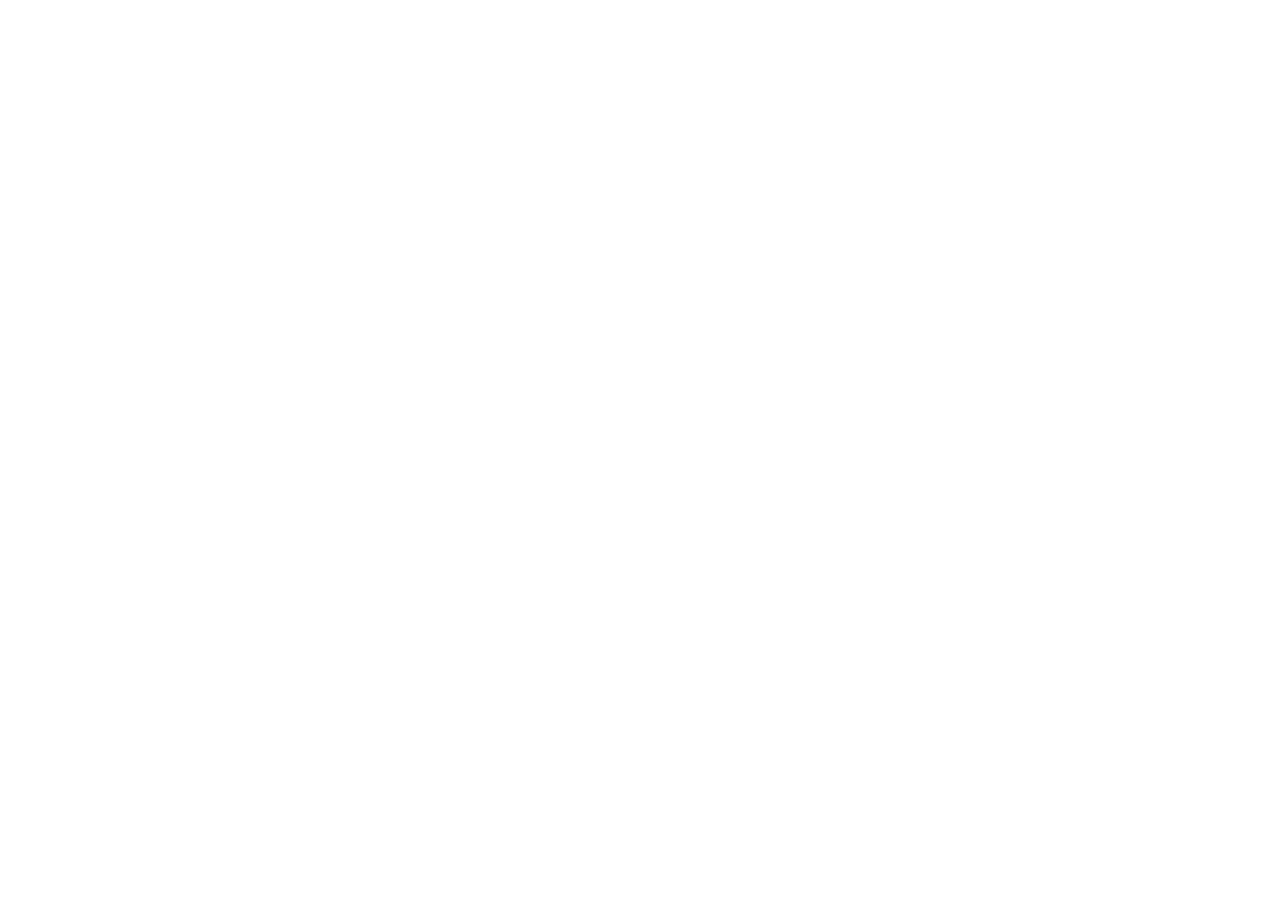
==== index.html @ c32e1e49 "add html skeleton" ====
<!DOCTYPE html>
<html>
  <head>
    <link rel="stylesheet" href="https://maxcdn.bootstrapcdn.com/bootstrap/3.3.7/css/bootstrap.min.css" integrity="sha384-BVYiiSIFeK1dGmJRAkycuHAHRg32OmUcww7on3RYdg4Va+PmSTsz/K68vbdEjh4u" crossorigin="anonymous">
    <link rel="stylesheet" href="css/styles.css" media="screen">
    <script src="https://ajax.googleapis.com/ajax/libs/jquery/3.1.1/jquery.min.js"></script>
    <script src="js/scripts.js">
    </script>
    <meta charset="utf-8">
    <title></title>
  </head>
  <body>

  </body>
</html>
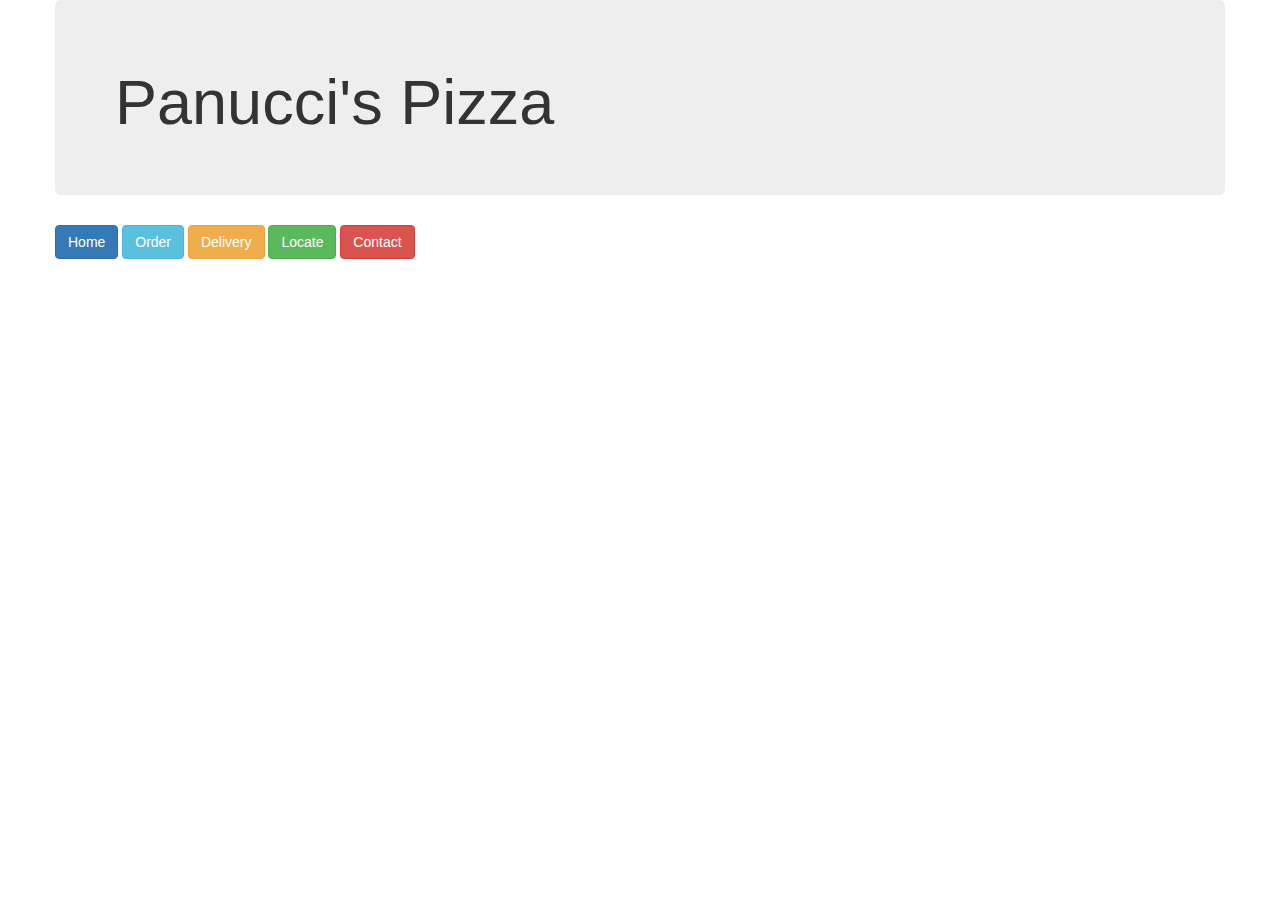
==== commit ac6dff84: "add base html skeleton with info for multiple webpages" ====
--- a/index.html
+++ b/index.html
@@ -7,9 +7,25 @@
     <script src="js/scripts.js">
     </script>
     <meta charset="utf-8">
-    <title></title>
+    <title>Panucci's Pizza</title>
   </head>
   <body>
+    <div class="container">
+      <div class="row jumbotron">
+        <h1>Panucci's Pizza</h1>
+      </div>
+      <div class="row" id="buttonRow">
+      <a href=""><button type="submit" class="btn btn-primary">Home</button></a>
 
+      <a href=""><button type="submit" class="btn btn-info">Order</button></a>
+
+      <a href=""><button type="submit" class="btn btn-warning">Delivery</button></a>
+
+      <a href=""><button type="submit" class="btn btn-success">Locate</button></a>
+
+      <a href=""><button type="submit" class="btn btn-danger">Contact</button></a>
+    </div>
+
+    </div>
   </body>
 </html>
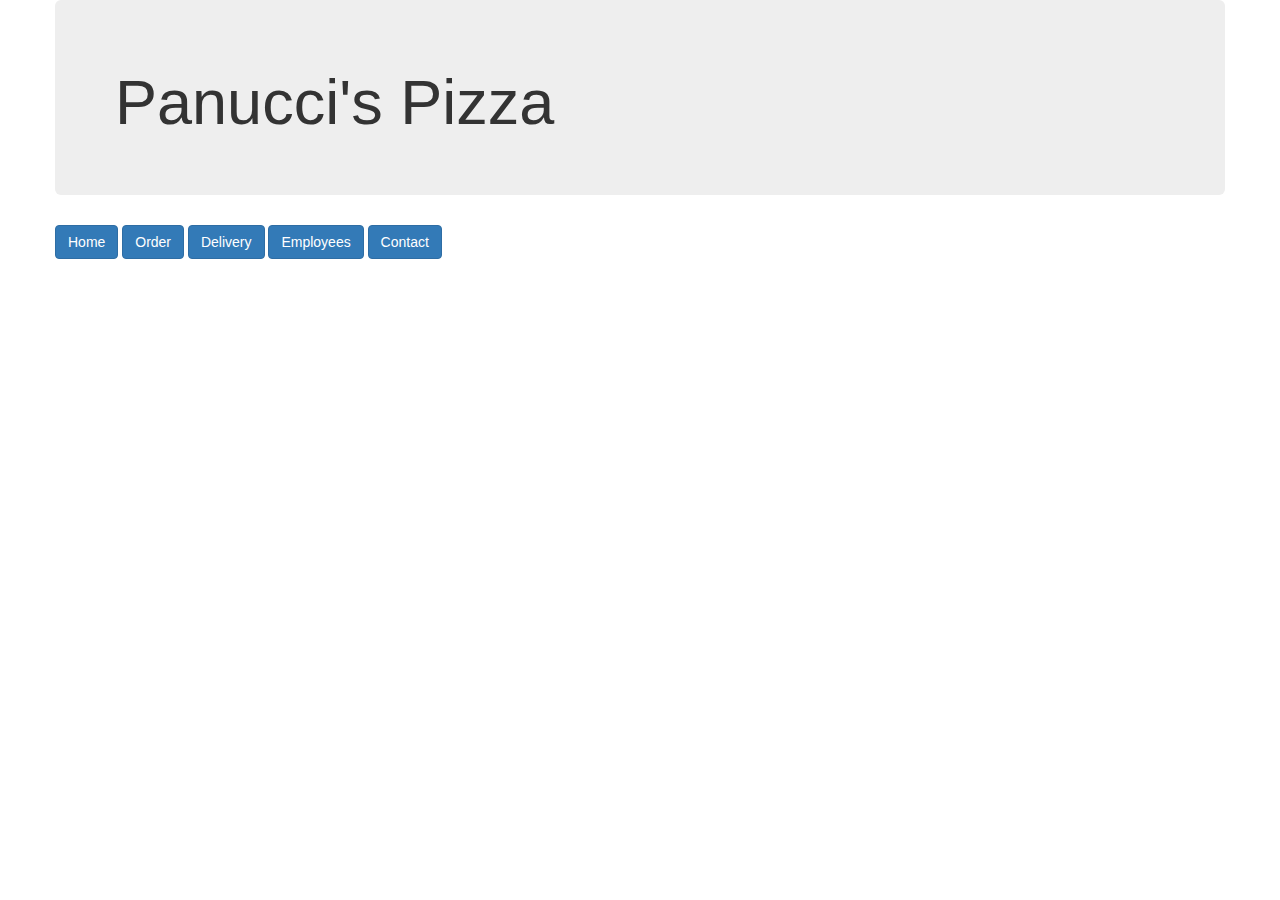
==== commit 61296f99: "add meat toppings to the form" ====
--- a/index.html
+++ b/index.html
@@ -15,15 +15,15 @@
         <h1>Panucci's Pizza</h1>
       </div>
       <div class="row" id="buttonRow">
-      <a href=""><button type="submit" class="btn btn-primary">Home</button></a>
+      <a href="index.html"><button type="button" class="btn btn-primary">Home</button></a>
 
-      <a href=""><button type="submit" class="btn btn-info">Order</button></a>
+      <a href="order.html"><button type="button" class="btn btn-primary">Order</button></a>
 
-      <a href=""><button type="submit" class="btn btn-warning">Delivery</button></a>
+      <a href=""><button type="button" class="btn btn-primary">Delivery</button></a>
 
-      <a href=""><button type="submit" class="btn btn-success">Locate</button></a>
+      <a href=""><button type="button" class="btn btn-primary">Employees</button></a>
 
-      <a href=""><button type="submit" class="btn btn-danger">Contact</button></a>
+      <a href=""><button type="button" class="btn btn-primary">Contact</button></a>
     </div>
 
     </div>
--- a/css/styles.css
+++ b/css/styles.css
@@ -0,0 +1,4 @@
+img {
+  float: right;
+  width: 30%;
+}
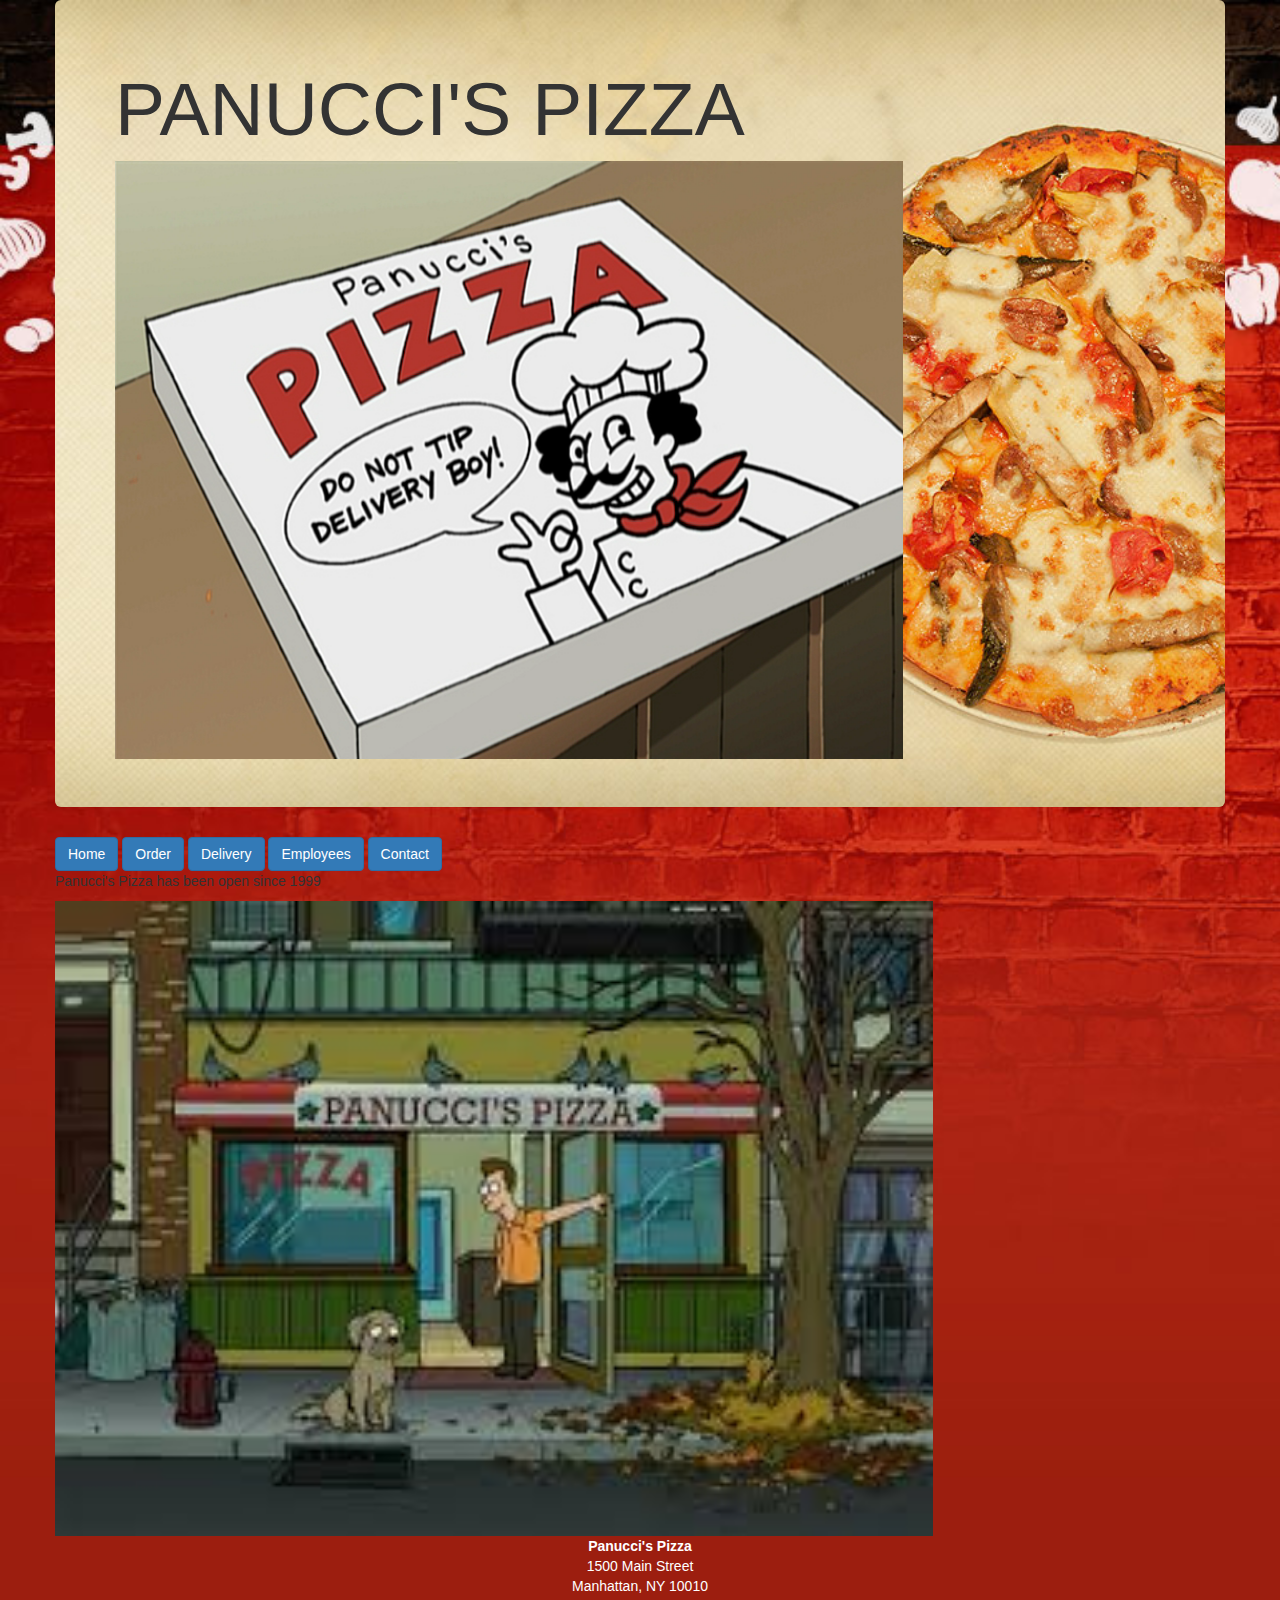
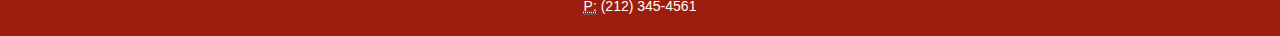
==== commit e6c1d75e: "change styling to jumbotron" ====
--- a/index.html
+++ b/index.html
@@ -12,20 +12,34 @@
   <body>
     <div class="container">
       <div class="row jumbotron">
-        <h1>Panucci's Pizza</h1>
+        <h1>PANUCCI'S PIZZA</h1>
+        <!-- <p><em>"Do not tip delivery boy"</em></p> -->
+        <img src="img/panuccipizza.png" alt="">
       </div>
       <div class="row" id="buttonRow">
-      <a href="index.html"><button type="button" class="btn btn-primary">Home</button></a>
+        <a href="index.html"><button type="button" class="btn btn-primary">Home</button></a>
 
-      <a href="order.html"><button type="button" class="btn btn-primary">Order</button></a>
+        <a href="order.html"><button type="button" class="btn btn-primary">Order</button></a>
 
-      <a href=""><button type="button" class="btn btn-primary">Delivery</button></a>
+        <a href=""><button type="button" class="btn btn-primary">Delivery</button></a>
 
-      <a href=""><button type="button" class="btn btn-primary">Employees</button></a>
+        <a href="employees.html"><button type="button" class="btn btn-primary">Employees</button></a>
 
-      <a href=""><button type="button" class="btn btn-primary">Contact</button></a>
-    </div>
-
+        <a href=""><button type="button" class="btn btn-primary">Contact</button></a>
+      </div>
+      <div class="row">
+        <p>Panucci's Pizza has been open since 1999</p>
+        <p></p>
+        <img src="img/panucci's.jpeg" alt="">
+      </div>
+      <div class="row" id="address">
+        <address>
+          <strong>Panucci's Pizza</strong><br>
+          1500 Main Street<br>
+          Manhattan, NY 10010<br>
+          <abbr title="Phone">P:</abbr> (212) 345-4561
+        </address>
+      </div>
     </div>
   </body>
 </html>
--- a/css/styles.css
+++ b/css/styles.css
@@ -1,4 +1,27 @@
+body{
+  background-image: url('../img/background.jpg');
+  background-repeat: no-repeat;
+  background-size: cover;
+}
+
+.jumbotron {
+  background-image: url('../img/background2.jpg');
+  background-position: center;
+  background-size: cover;
+  color: ;
+  font-family: Tradizional DEMO, Futura, Trebuchet MS, Arial, sans-serif;
+  /*text-shadow: 2px 2px black;*/
+}
+
+#address {
+  text-align: center;
+  color: white;
+}
+
 img {
-  float: right;
-  width: 30%;
+  width: 75%;
 }
+
+.jumbotron h1 {
+  font-size: 75px;
+}
